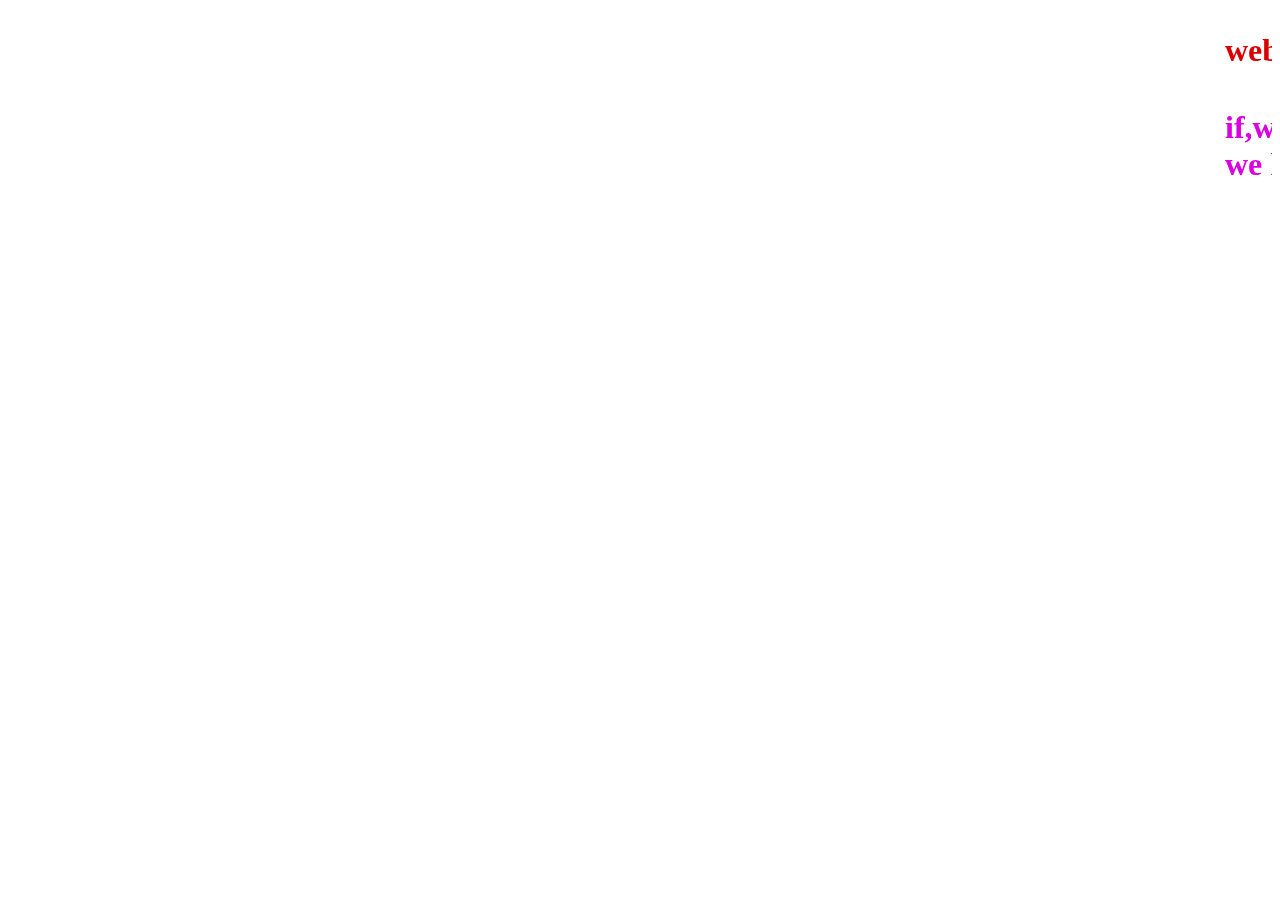
==== index.html @ 10dd565e "Update and rename imdex.html to index.html" ====
<!DOCTYPE html>
<html lang="en">
<head>
    <meta charset="UTF-8">
    <meta name="viewport" content="width=device-width, initial-scale=1.0">
    <title>Document</title>
</head>
<body>
<h1><p>
  <font color="dark pink"> <marquee>web developer</marquee></font color>
</p>
<font color="dark green"> <marquee onmousedown="stop()" onmouseleave="start()">if,we want to increase our productivity,<br>we have to know about css and all the requirements about web deveoper</marquee></body></html></br></marquee></font color></h1>
</p>
</body>
</html>
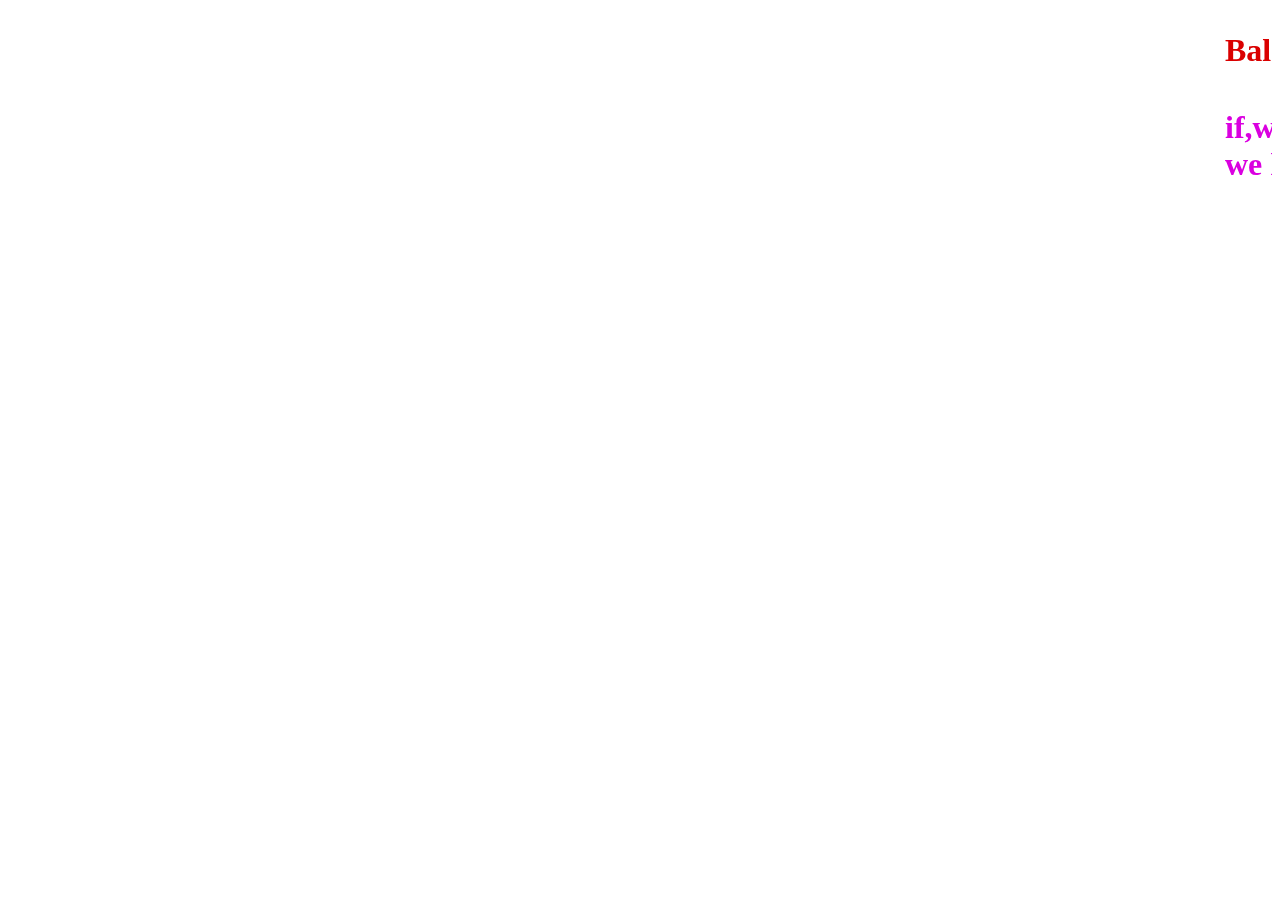
==== commit 5b8cde13: "Update index.html" ====
--- a/index.html
+++ b/index.html
@@ -7,7 +7,7 @@
 </head>
 <body>
 <h1><p>
-  <font color="dark pink"> <marquee>web developer</marquee></font color>
+  <font color="dark pink"> <marquee>Balram loves Sakshi</marquee></font color>
 </p>
 <font color="dark green"> <marquee onmousedown="stop()" onmouseleave="start()">if,we want to increase our productivity,<br>we have to know about css and all the requirements about web deveoper</marquee></body></html></br></marquee></font color></h1>
 </p>
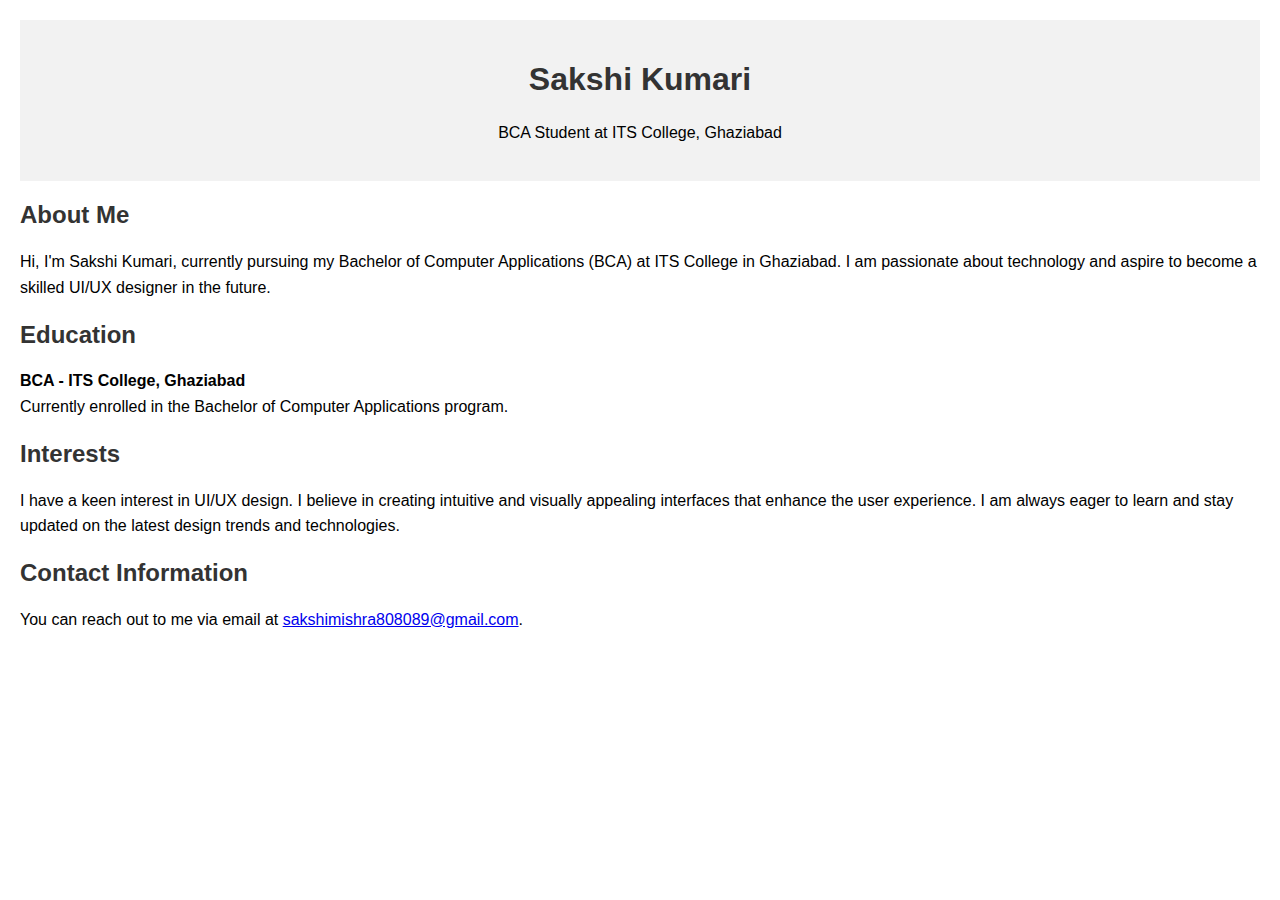
==== commit fa6ef633: "Update index.html" ====
--- a/index.html
+++ b/index.html
@@ -1,15 +1,75 @@
 <!DOCTYPE html>
 <html lang="en">
+
 <head>
     <meta charset="UTF-8">
+    <meta http-equiv="X-UA-Compatible" content="IE=edge">
     <meta name="viewport" content="width=device-width, initial-scale=1.0">
-    <title>Document</title>
+    <title>Sakshi Kumari - BCA Student</title>
+    <style>
+        body {
+            font-family: Arial, sans-serif;
+            margin: 20px;
+        }
+
+        header {
+            text-align: center;
+            background-color: #f2f2f2;
+            padding: 20px;
+        }
+
+        section {
+            margin-top: 20px;
+        }
+
+        h1,
+        h2 {
+            color: #333;
+        }
+
+        p {
+            line-height: 1.6;
+        }
+    </style>
 </head>
+
 <body>
-<h1><p>
-  <font color="dark pink"> <marquee>Balram loves Sakshi</marquee></font color>
-</p>
-<font color="dark green"> <marquee onmousedown="stop()" onmouseleave="start()">if,we want to increase our productivity,<br>we have to know about css and all the requirements about web deveoper</marquee></body></html></br></marquee></font color></h1>
-</p>
+
+    <header>
+        <h1>Sakshi Kumari</h1>
+        <p>BCA Student at ITS College, Ghaziabad</p>
+    </header>
+
+    <section>
+        <h2>About Me</h2>
+        <p>
+            Hi, I'm Sakshi Kumari, currently pursuing my Bachelor of Computer Applications (BCA) at ITS College in Ghaziabad. I am passionate about technology and aspire to become a skilled UI/UX designer in the future.
+        </p>
+    </section>
+
+    <section>
+        <h2>Education</h2>
+        <p>
+            <strong>BCA - ITS College, Ghaziabad</strong>
+            <br>
+            Currently enrolled in the Bachelor of Computer Applications program.
+        </p>
+    </section>
+
+    <section>
+        <h2>Interests</h2>
+        <p>
+            I have a keen interest in UI/UX design. I believe in creating intuitive and visually appealing interfaces that enhance the user experience. I am always eager to learn and stay updated on the latest design trends and technologies.
+        </p>
+    </section>
+
+    <section>
+        <h2>Contact Information</h2>
+        <p>
+            You can reach out to me via email at <a href="mailto:sakshi@example.com">sakshimishra808089@gmail.com</a>.
+        </p>
+    </section>
+
 </body>
+
 </html>
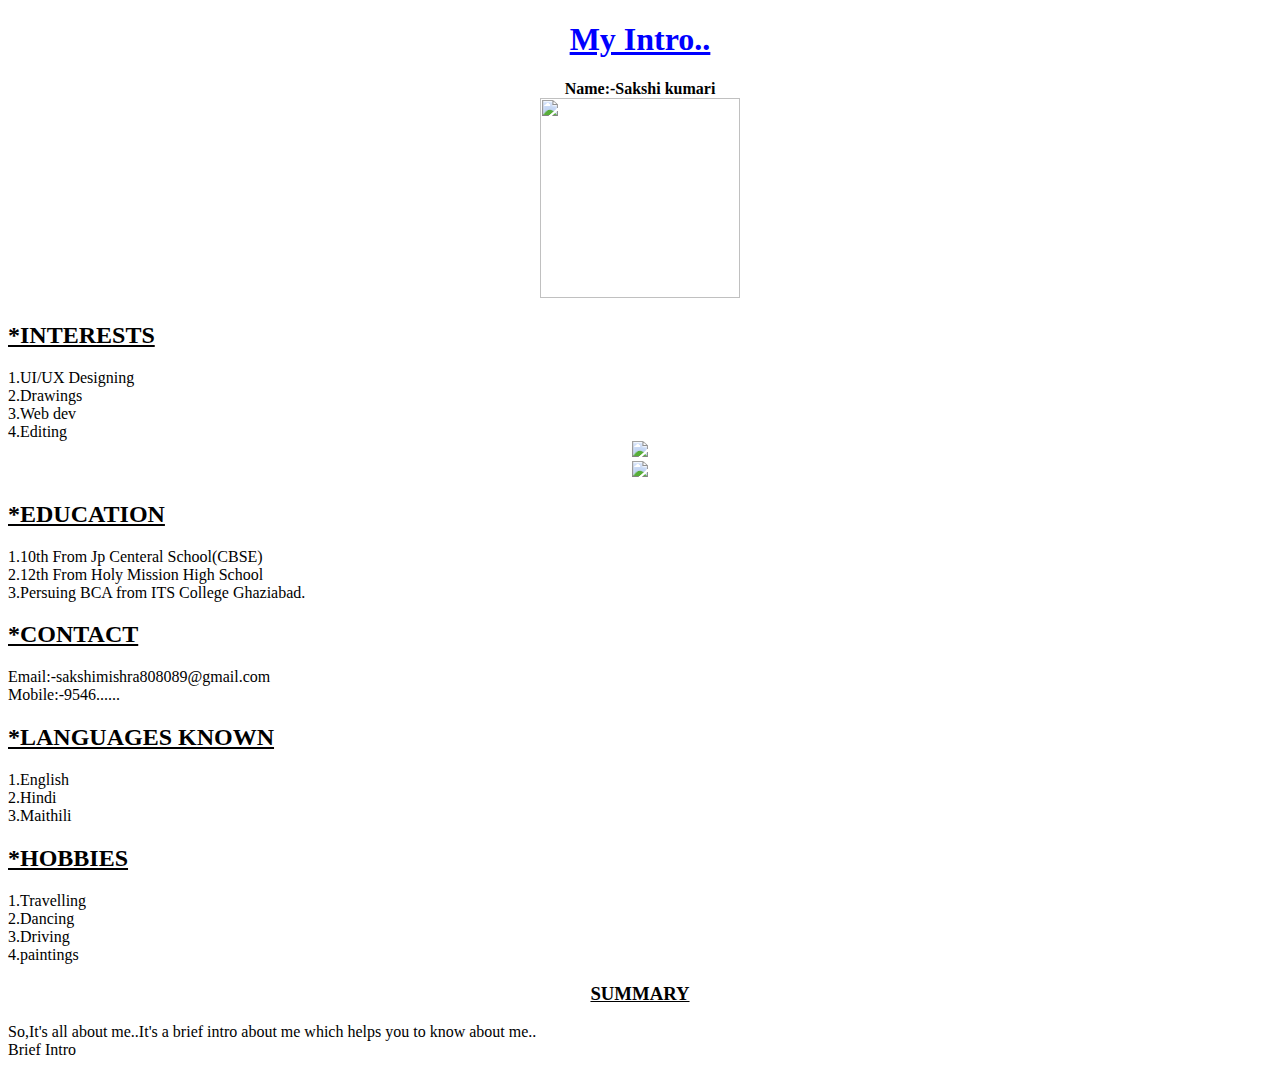
==== commit 2c6661f0: "Update index.html" ====
--- a/index.html
+++ b/index.html
@@ -1,75 +1,54 @@
 <!DOCTYPE html>
 <html lang="en">
-
 <head>
     <meta charset="UTF-8">
-    <meta http-equiv="X-UA-Compatible" content="IE=edge">
     <meta name="viewport" content="width=device-width, initial-scale=1.0">
-    <title>Sakshi Kumari - BCA Student</title>
-    <style>
-        body {
-            font-family: Arial, sans-serif;
-            margin: 20px;
-        }
+    <title>intro about me</title>
+    <link rel="stylesheet" href="style.css">
 
-        header {
-            text-align: center;
-            background-color: #f2f2f2;
-            padding: 20px;
-        }
-
-        section {
-            margin-top: 20px;
-        }
-
-        h1,
-        h2 {
-            color: #333;
-        }
-
-        p {
-            line-height: 1.6;
-        }
-    </style>
 </head>
-
 <body>
-
-    <header>
-        <h1>Sakshi Kumari</h1>
-        <p>BCA Student at ITS College, Ghaziabad</p>
-    </header>
-
-    <section>
-        <h2>About Me</h2>
-        <p>
-            Hi, I'm Sakshi Kumari, currently pursuing my Bachelor of Computer Applications (BCA) at ITS College in Ghaziabad. I am passionate about technology and aspire to become a skilled UI/UX designer in the future.
-        </p>
-    </section>
-
-    <section>
-        <h2>Education</h2>
-        <p>
-            <strong>BCA - ITS College, Ghaziabad</strong>
-            <br>
-            Currently enrolled in the Bachelor of Computer Applications program.
-        </p>
-    </section>
-
-    <section>
-        <h2>Interests</h2>
-        <p>
-            I have a keen interest in UI/UX design. I believe in creating intuitive and visually appealing interfaces that enhance the user experience. I am always eager to learn and stay updated on the latest design trends and technologies.
-        </p>
-    </section>
-
-    <section>
-        <h2>Contact Information</h2>
-        <p>
-            You can reach out to me via email at <a href="mailto:sakshi@example.com">sakshimishra808089@gmail.com</a>.
-        </p>
-    </section>
+    <h1 style="color:blue;"><center><u><b>My Intro..</center></u></b></h1>
+    <p1><b><center>Name:-Sakshi kumari</b></center></p1>
+    <center><img src="C:\Users\Admin\Downloads\s.jpeg" width="200" height="200"></center>
+    <h2><b><u>*INTERESTS</i></u></b></h2>
+    <p2>1.UI/UX Designing<br>
+        2.Drawings</br>
+        3.Web dev<br>
+        4.Editing</br>
+    </p2>
+    <center><img src="C:\Users\Admin\Downloads\download ui.png"></center>
+   <center><img src="C:\Users\Admin\Downloads\download project.png"></center>
+   <h2><b><u>*EDUCATION</u></b></h2>
+   <p3>
+    1.10th From Jp Centeral School(CBSE)<br>
+    2.12th From Holy Mission High School</br>
+    3.Persuing BCA from ITS College Ghaziabad.
+   </p3>
+   <h2><b><u>*CONTACT</u></b></h2>
+   <p4>
+    Email:-sakshimishra808089@gmail.com<br>
+    Mobile:-9546......</br>
+   </p4>
+   <h2><u>*LANGUAGES KNOWN</u></h2>
+   <p5>
+1.English<br>
+2.Hindi</br>
+3.Maithili
+   </p5>
+<h2><u><b>*HOBBIES</b></u></h2>
+<p6>
+    1.Travelling<br>
+    2.Dancing</br>
+    3.Driving<br>
+    4.paintings</br>
+</p6>
+<h3><b><u><center>SUMMARY</u></center></b></h3>
+<div>
+  So,It's all about me..It's a brief intro about me which helps you to know about me..<br>
+     Brief Intro</br>
+</div>
+<p7><u><center</u></p7>
 
 </body>
-
 </html>
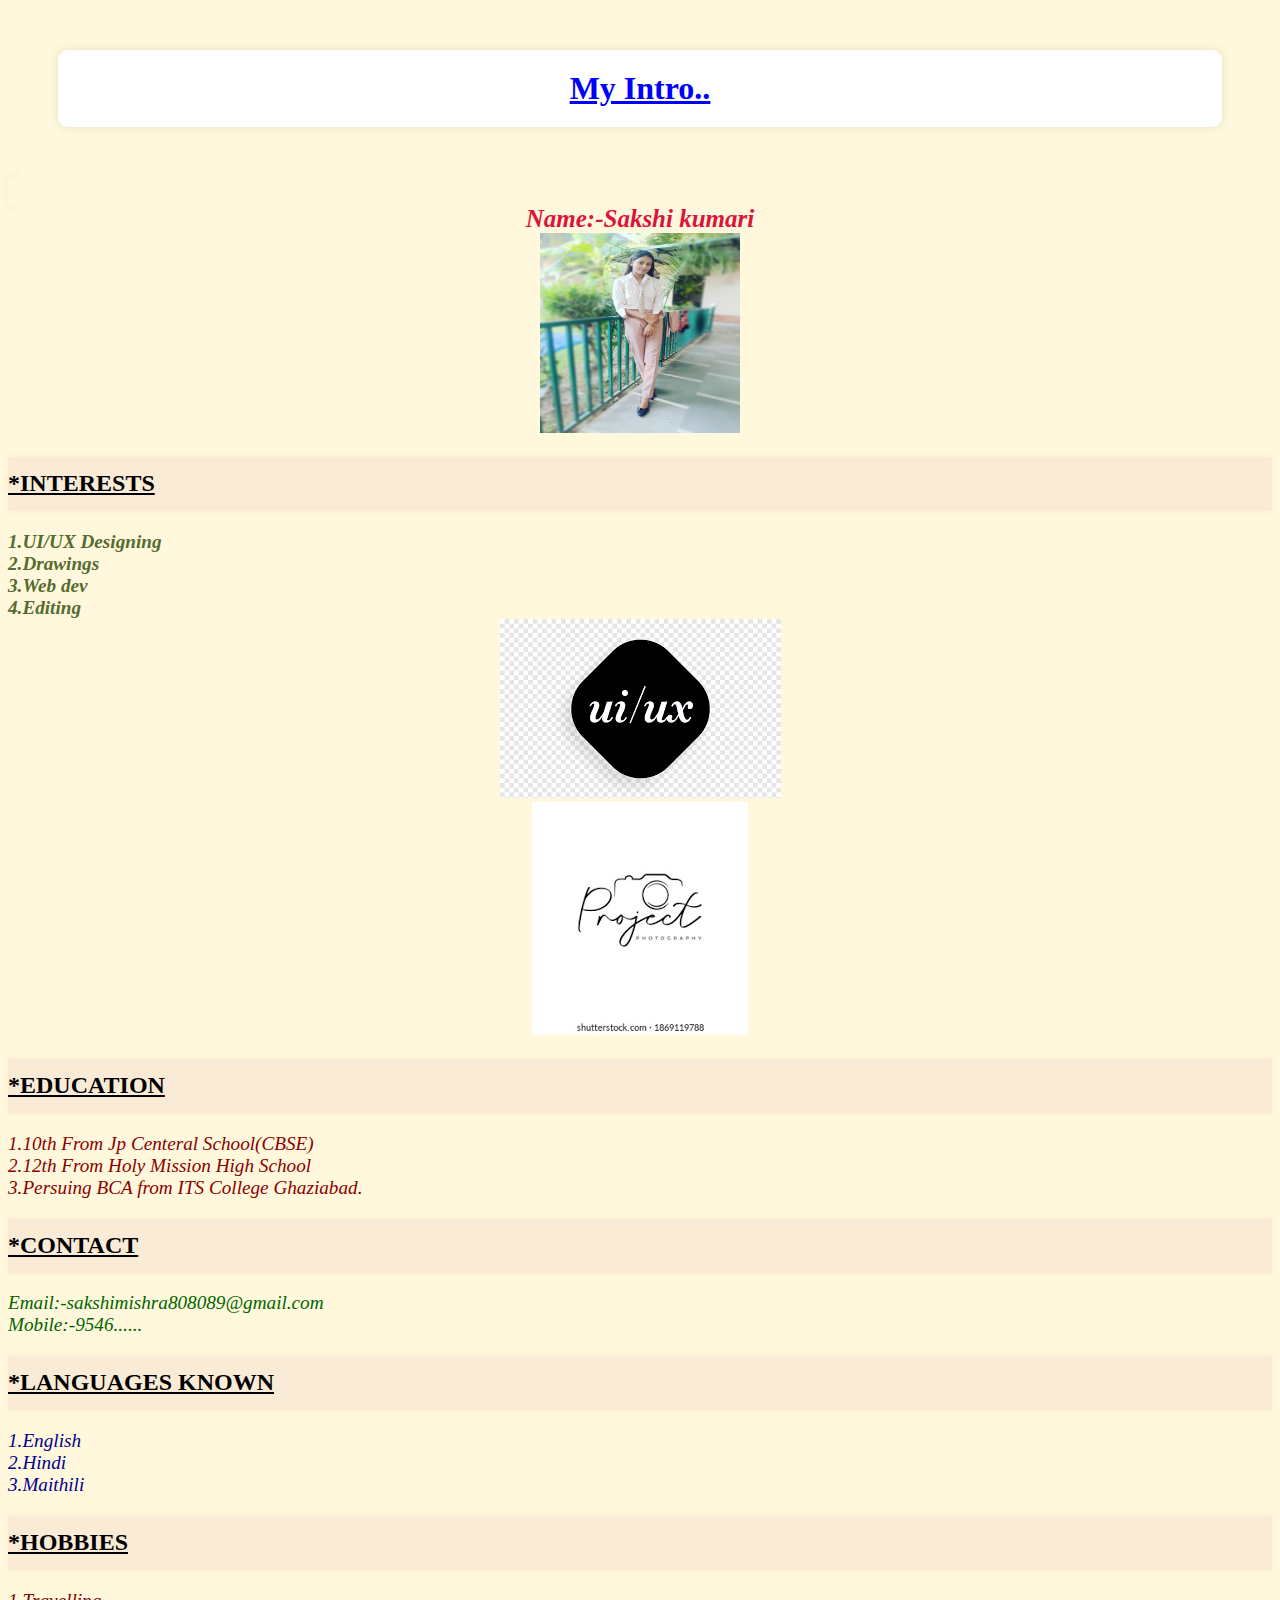
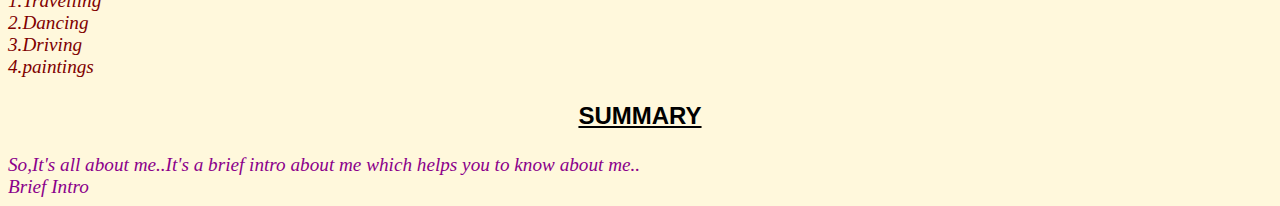
==== commit 9e21fd43: "Update index.html" ====
--- a/index.html
+++ b/index.html
@@ -10,15 +10,15 @@
 <body>
     <h1 style="color:blue;"><center><u><b>My Intro..</center></u></b></h1>
     <p1><b><center>Name:-Sakshi kumari</b></center></p1>
-    <center><img src="C:\Users\Admin\Downloads\s.jpeg" width="200" height="200"></center>
+    <center><img src="s.jpeg" width="200" height="200"></center>
     <h2><b><u>*INTERESTS</i></u></b></h2>
     <p2>1.UI/UX Designing<br>
         2.Drawings</br>
         3.Web dev<br>
         4.Editing</br>
     </p2>
-    <center><img src="C:\Users\Admin\Downloads\download ui.png"></center>
-   <center><img src="C:\Users\Admin\Downloads\download project.png"></center>
+    <center><img src="download ui.png"></center>
+   <center><img src="download project.png"></center>
    <h2><b><u>*EDUCATION</u></b></h2>
    <p3>
     1.10th From Jp Centeral School(CBSE)<br>
--- a/style.css
+++ b/style.css
@@ -0,0 +1,73 @@
+p1{
+    font-size: 25px;
+    margin-bottom: 10px;
+    font-style:italic;
+    color:crimson;
+    padding-left:10px;
+    background-color:cornsilk;
+    box-shadow: 0 0 10px rgba(238, 101, 101, 0.1);
+
+}
+body {
+    background-color:cornsilk;
+  }
+  h1{
+    margin: 50px;
+      padding: 20px;
+      background-color: #ffffff;
+      border-radius: 10px;
+      box-shadow: 0 0 10px rgba(0, 0, 0, 0.1);
+  }
+  h2{
+    box-shadow: 0 0 5px rgba(238, 101, 101, 0.1);
+    padding-right: 10px;
+    padding-right: 10px;
+    padding-top: 13px;
+    padding-bottom: 14px;
+    background-color: antiquewhite;
+  }
+  p2{
+    font-size:larger;
+    font-weight: bold;
+    font-style: oblique;
+    color:darkolivegreen;
+  }
+  p3{
+    color:darkred;
+    font-size: larger;
+    font-style: oblique;
+    
+  }
+  p4{
+    color:darkgreen;
+    font-style: oblique;
+    font-size: larger;
+    font-family: Cambria, Cochin, Georgia, Times, 'Times New Roman', serif;
+
+  }
+  p5{
+    color:darkblue;
+    font-size: larger;
+    font-style: oblique;
+    font-family: Georgia, 'Times New Roman', Times, serif;
+  }
+  p6{
+    color:maroon;
+    font-style: oblique;
+    font-size: larger;
+  }
+h3{
+    font-size: x-large;
+    font-family: 'Segoe UI', Tahoma, Geneva, Verdana, sans-serif;
+}
+div{
+    color:darkmagenta;
+    font-size: larger;
+    font-style: oblique;
+}
+p7{
+    color:darkred;
+    font-family: Impact, Haettenschweiler, 'Arial Narrow Bold', sans-serif;
+    font-style: oblique;
+    font-size: xx-large;
+}
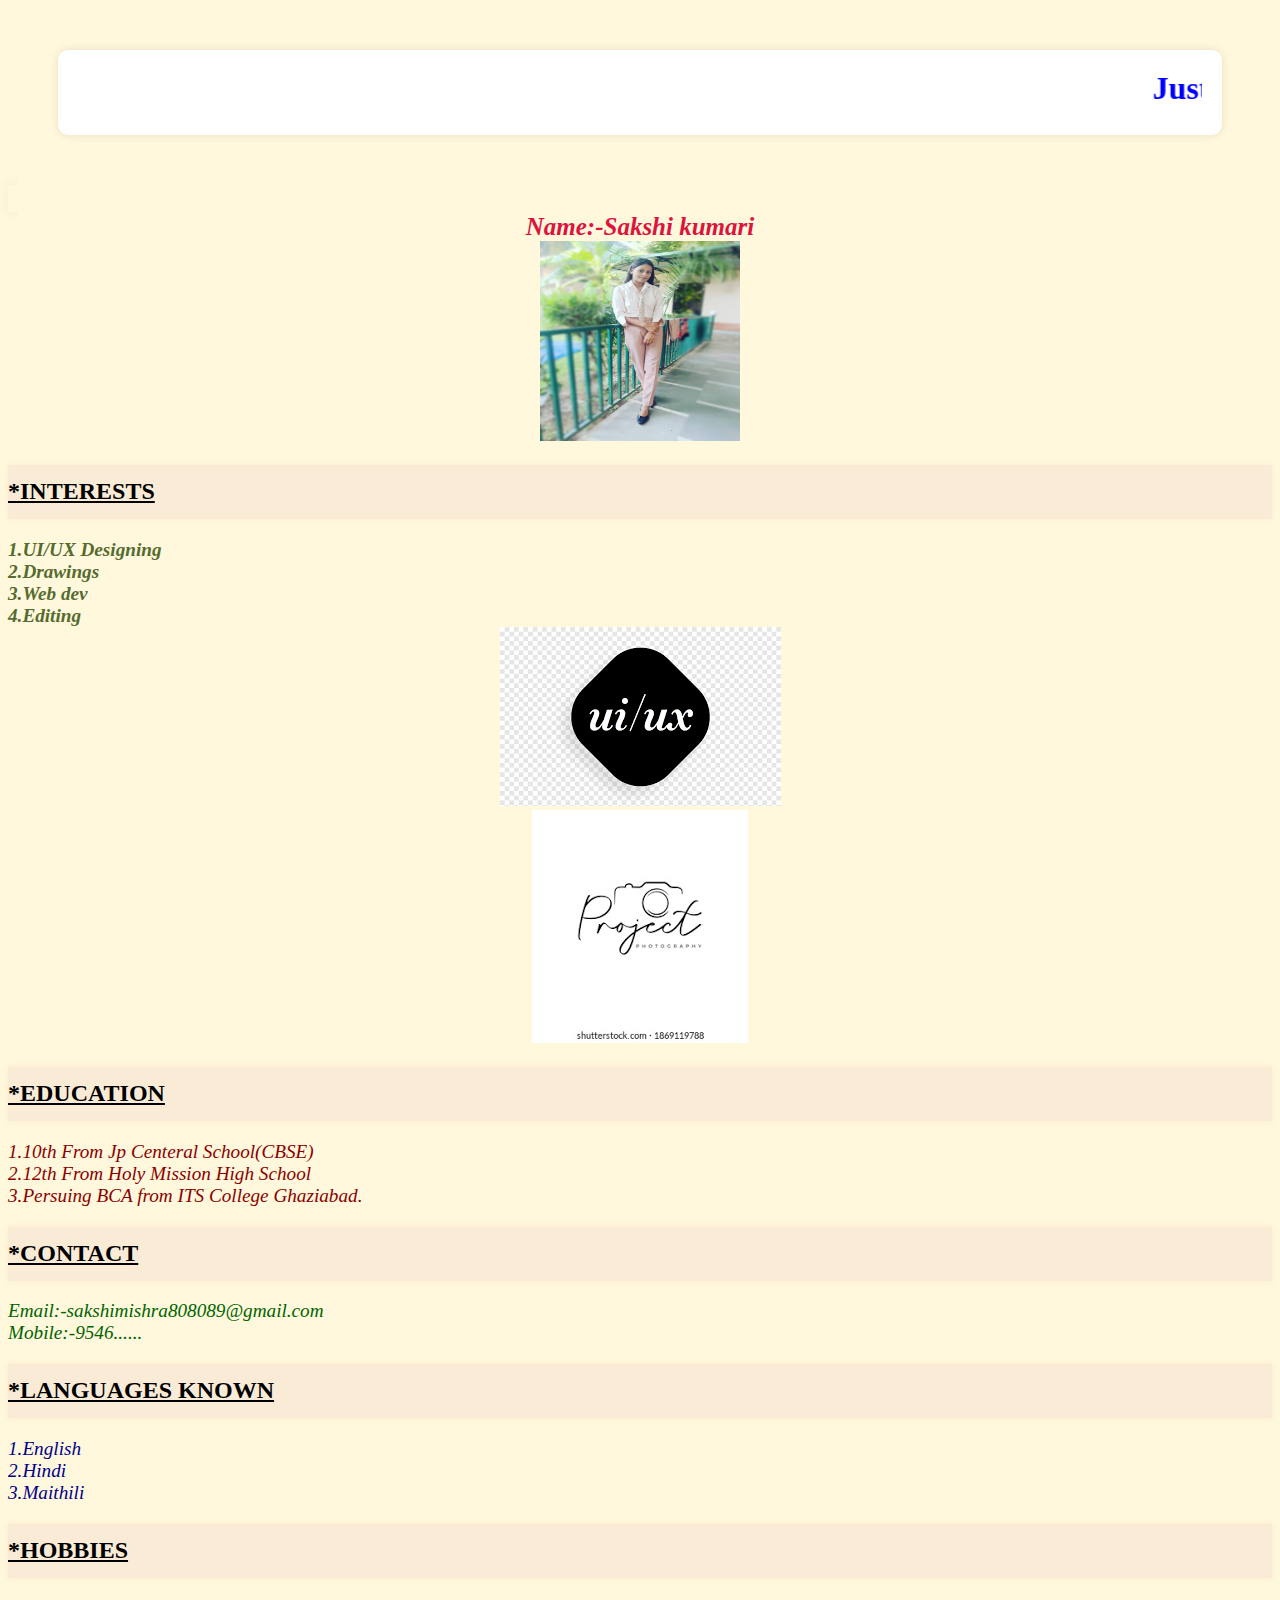
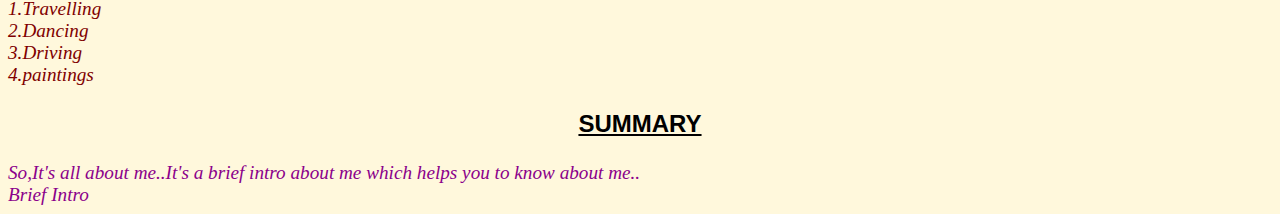
==== commit dd0d596e: "Update index.html" ====
--- a/index.html
+++ b/index.html
@@ -8,7 +8,7 @@
 
 </head>
 <body>
-    <h1 style="color:blue;"><center><u><b>My Intro..</center></u></b></h1>
+    <h1 style="color:blue;"><center><u><b><marquee> Just my Intro....</marquee></center></u></b></h1>
     <p1><b><center>Name:-Sakshi kumari</b></center></p1>
     <center><img src="s.jpeg" width="200" height="200"></center>
     <h2><b><u>*INTERESTS</i></u></b></h2>
